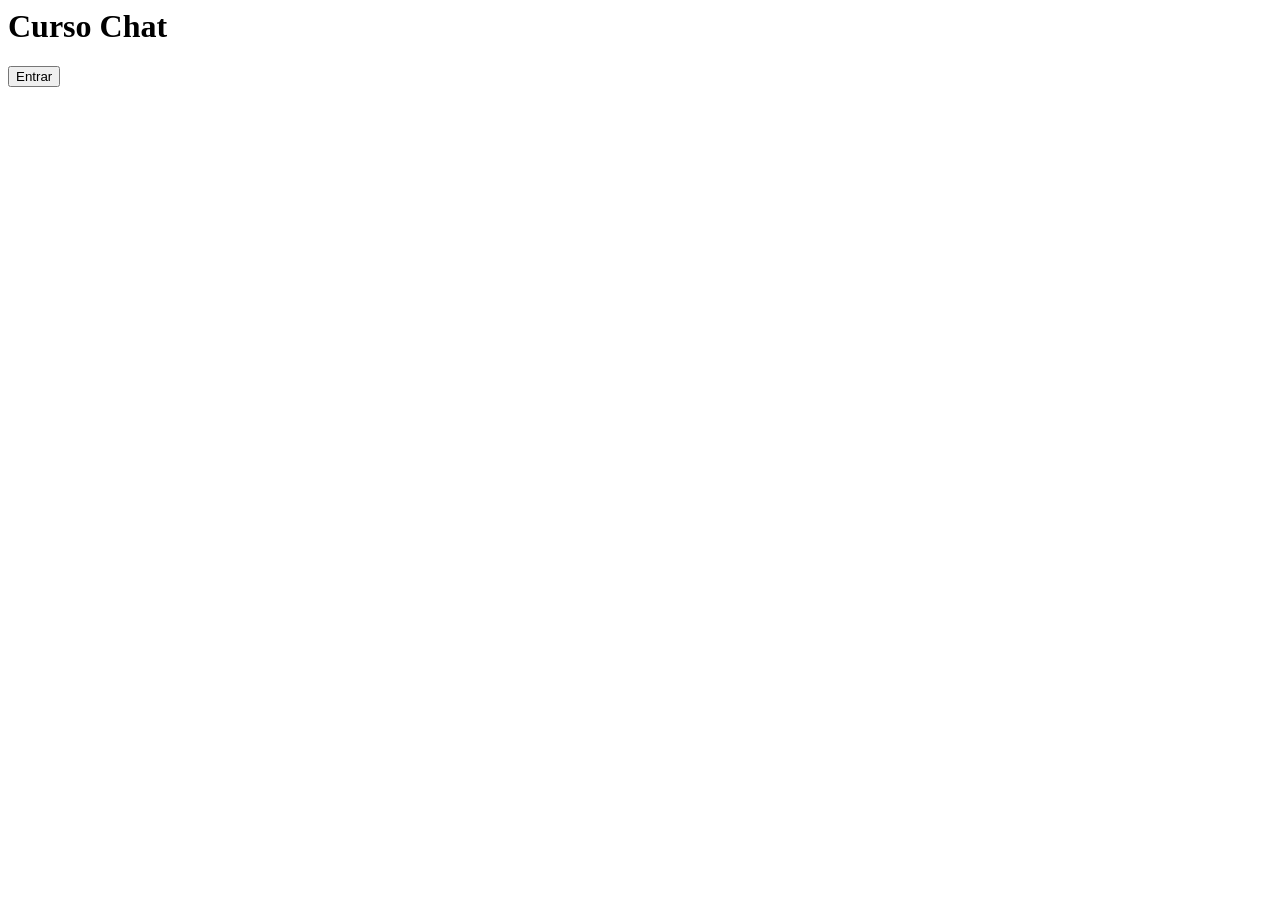
==== index.html @ 4379decb "Feat: adicao da configuração base do Auth0" ====
<html>

<head>
    <title>Curso Chat</title>
    <link rel="stylesheet" href="./Css/style.css">
</head>

<body>
    <h1>Curso Chat</h1>

    <div class="checking-auth-area">
        Verificando login...
    </div>

    <div class="non-auth-area">
        <button id="login-button">Entrar</button>
    </div>

    <div class="auth-area">
        <nav>
            <button id="get-jwt-button">Obter token JWT ( teste )</button>
            <button id="logout-button">Sair</button>
        </nav>
        <p>Olá, <span class="user-name">...</span></p>
    </div>

    <script src="https://cdn.auth0.com/js/auth0-spa-js/2.0/auth0-spa-js.production.js"></script>
    <script src="./js/auth.js"></script>
    <script src="./js/main.js"></script>
</body>

</html>
---- Css/style.css ----
.non-auth-area {
    display: none;
}

.auth-area {
    display: none;
}
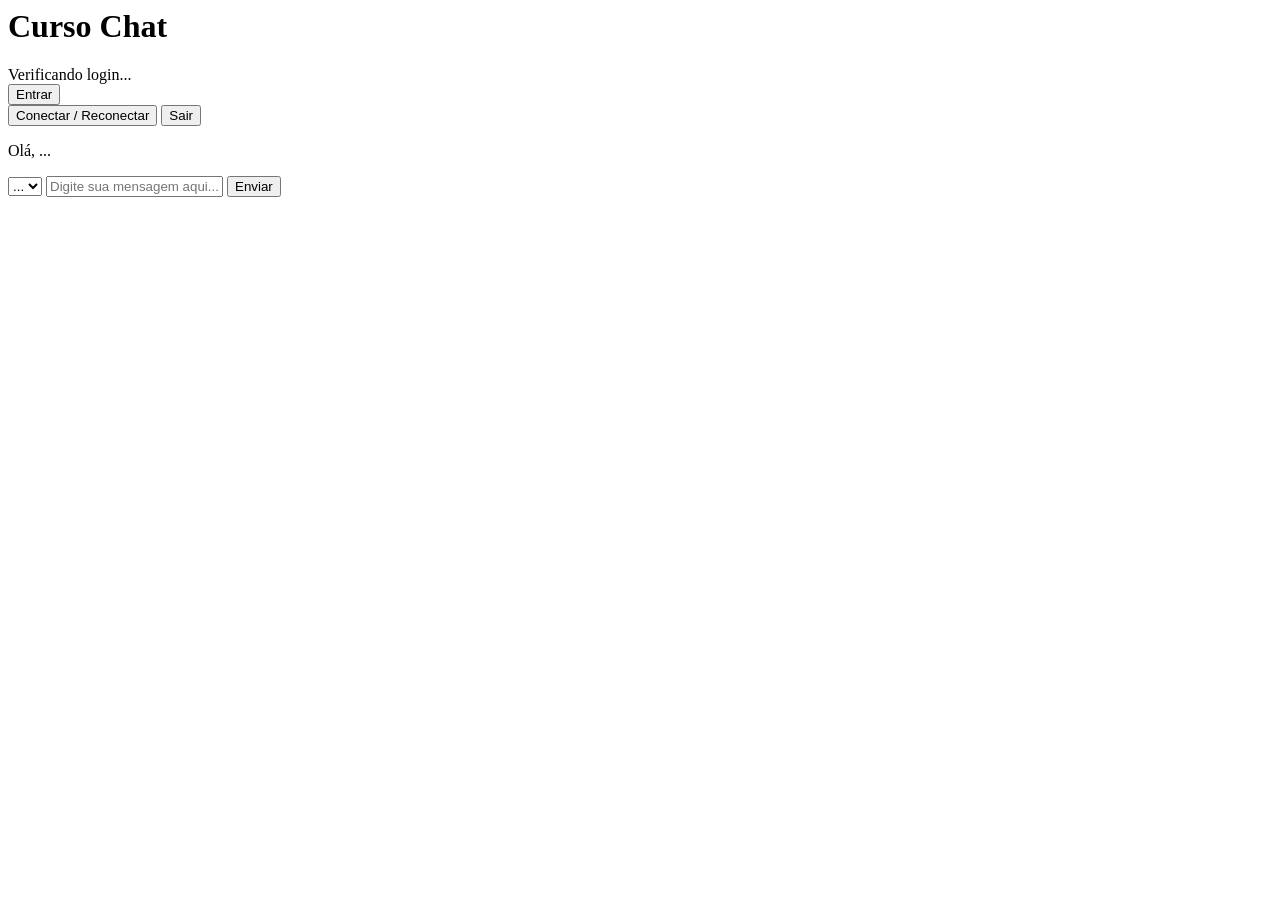
==== commit 6baba7fb: "Feat: Adição do CSS" ====
--- a/index.html
+++ b/index.html
@@ -2,7 +2,7 @@
 
 <head>
     <title>Curso Chat</title>
-    <link rel="stylesheet" href="./Css/style.css">
+    <link rel="stylesheet" href="css/style.css"/>
 </head>
 
 <body>
@@ -18,15 +18,27 @@
 
     <div class="auth-area">
         <nav>
-            <button id="get-jwt-button">Obter token JWT ( teste )</button>
-            <button id="logout-button">Sair</button>
+            <button id="connect-button">Conectar / Reconectar</button>
+            <button id= "logout-button">Sair</button>
         </nav>
+
         <p>Olá, <span class="user-name">...</span></p>
+    </div>
+    <div id="chat-messages-div">
+
+    </div>
+    <div>
+        <select id="chat-users-select">
+            <option>...</option>
+        </select>
+        <input type="text" id="chat-message-input" placeholder="Digite sua mensagem aqui..." />
+        <button id="send-chat-message-button">Enviar</button>
     </div>
 
     <script src="https://cdn.auth0.com/js/auth0-spa-js/2.0/auth0-spa-js.production.js"></script>
-    <script src="./js/auth.js"></script>
-    <script src="./js/main.js"></script>
+    <script src="js/auth.js"></script>
+    <script src="js/backend.js"></script>
+    <script src="js/main.js"></script>
 </body>
 
 </html>
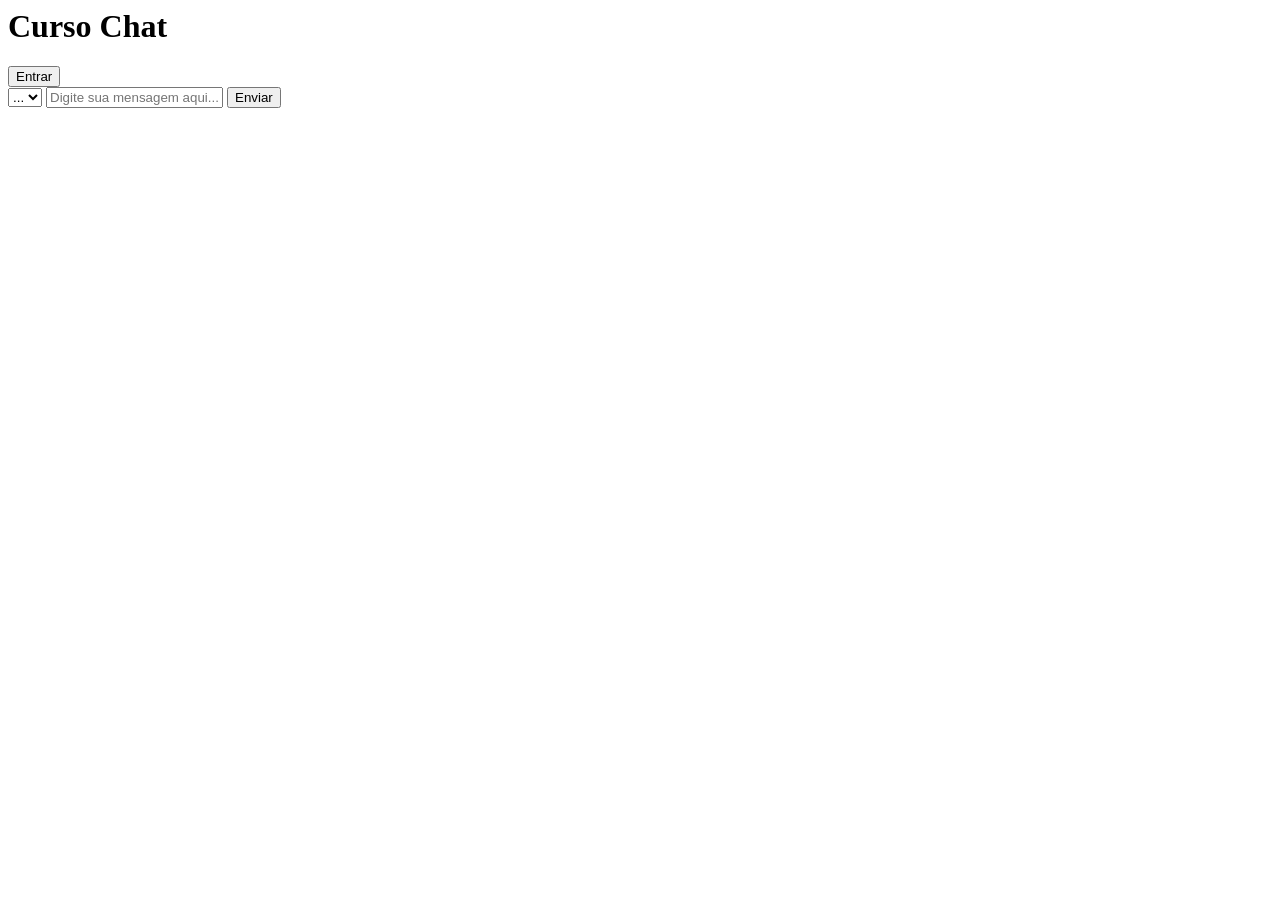
==== commit d192de96: "Feat: Finalização da lógica do chat" ====
--- a/index.html
+++ b/index.html
@@ -3,6 +3,7 @@
 <head>
     <title>Curso Chat</title>
     <link rel="stylesheet" href="css/style.css"/>
+    <link rel="shortcut icon" href="/assets/icons8-whatsapp-50.png" type="image/x-icon">
 </head>
 
 <body>
@@ -38,6 +39,7 @@
     <script src="https://cdn.auth0.com/js/auth0-spa-js/2.0/auth0-spa-js.production.js"></script>
     <script src="js/auth.js"></script>
     <script src="js/backend.js"></script>
+    <script src="js/dom.js"></script>
     <script src="js/main.js"></script>
 </body>
 
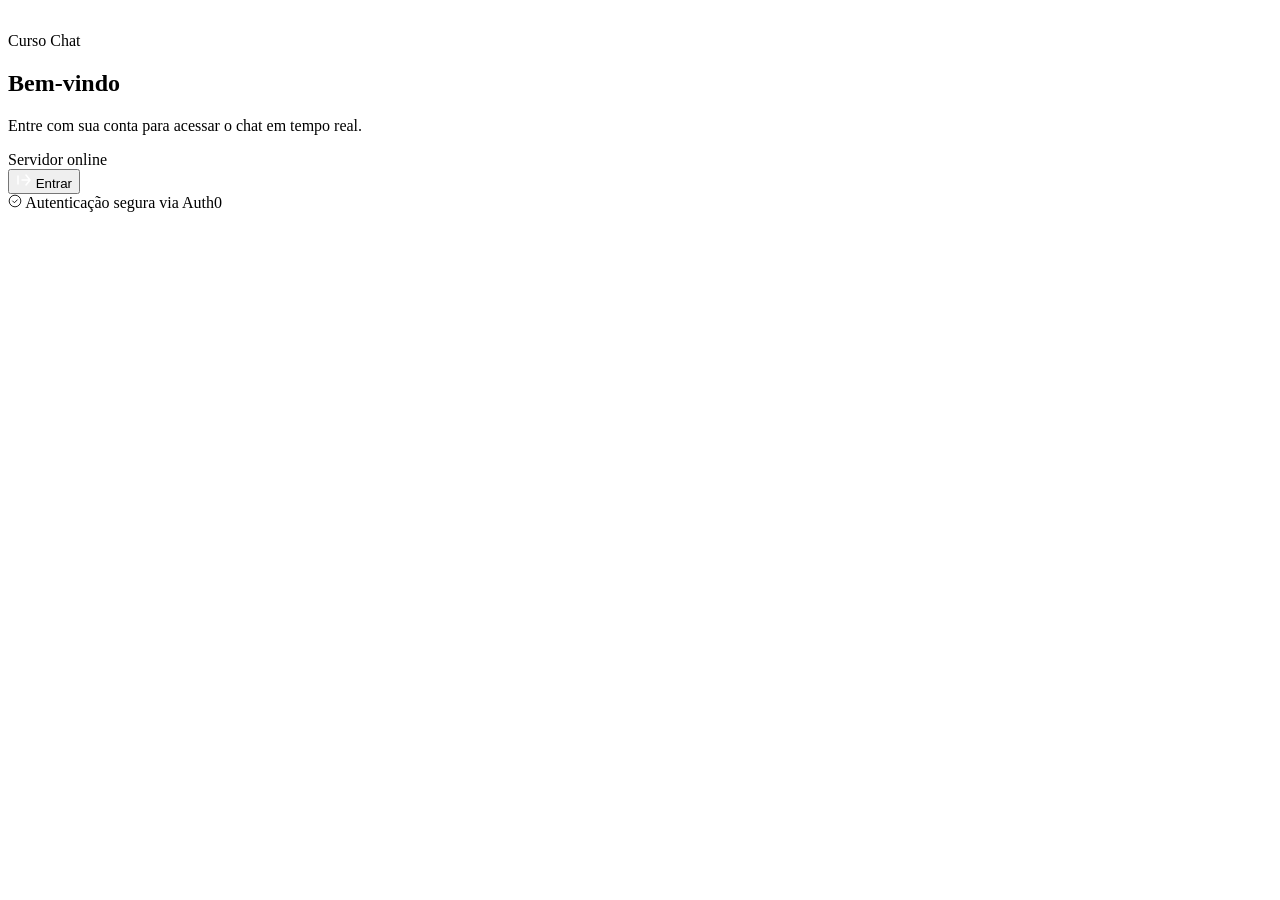
==== commit ce2d5292: "Feat: Adicao da tela de login" ====
--- a/index.html
+++ b/index.html
@@ -1,46 +1,77 @@
-<html>
+<!DOCTYPE html>
+<html lang="PT-BR">
+<head>
+    <meta charset="UTF-8">
+    <meta name="viewport" content="width=device-width, initial-scale=1.0">
+    <title>Login WebSocket</title>
+    <link rel="stylesheet" href="./css/main.css"/>
+    <link rel="shortcut icon" href="../WebSocket-Chat_Front/assets/icons8-whatsapp-50.png" type="image/x-icon">
+</head>
+<body>
+    
 
-<head>
-    <title>Curso Chat</title>
-    <link rel="stylesheet" href="css/style.css"/>
-    <link rel="shortcut icon" href="/assets/icons8-whatsapp-50.png" type="image/x-icon">
-</head>
 
-<body>
-    <h1>Curso Chat</h1>
+<main class="login-wrap">
+  <section class="login-card" aria-labelledby="titulo-login">
+    
+    <header class="logo-area">
+      <div class="logo-icon" aria-hidden="true">
+        <svg width="20" height="20" viewBox="0 0 20 20" fill="none">
+          <path d="M4 6h12M4 10h8M4 14h10"
+                stroke="#fff"
+                stroke-width="1.8"
+                stroke-linecap="round"/>
+        </svg>
+      </div>
+      <span class="logo-label">Curso Chat</span>
+    </header>
 
-    <div class="checking-auth-area">
-        Verificando login...
-    </div>
+    <header>
+      <h1 id="titulo-login">Bem-vindo</h1>
+      <p class="subtitle">
+        Entre com sua conta para acessar o chat em tempo real.
+      </p>
+    </header>
 
-    <div class="non-auth-area">
-        <button id="login-button">Entrar</button>
-    </div>
+    <section class="status-row" aria-live="polite">
+      <span class="dot" aria-hidden="true"></span>
+      <span>Servidor online</span>
+    </section>
 
-    <div class="auth-area">
-        <nav>
-            <button id="connect-button">Conectar / Reconectar</button>
-            <button id= "logout-button">Sair</button>
-        </nav>
+    <section>
+      <button id="login-button" type="button"> 
+        <svg width="16" height="16" viewBox="0 0 16 16" fill="none" aria-hidden="true">
+          <path d="M10 3l4 5-4 5M14 8H6M2 4v8"
+                stroke="#fff"
+                stroke-width="1.5"
+                stroke-linecap="round"
+                stroke-linejoin="round"/>
+        </svg>
+        <span>Entrar</span>
+      </button>
+    </section>
 
-        <p>Olá, <span class="user-name">...</span></p>
-    </div>
-    <div id="chat-messages-div">
+    <footer class="auth0-badge">
+      <svg width="14" height="14" viewBox="0 0 24 24" fill="none" aria-hidden="true">
+        <circle cx="12" cy="12" r="10"
+                stroke="currentColor"
+                stroke-width="1.5"/>
+        <path d="M8 12l3 3 5-5"
+              stroke="currentColor"
+              stroke-width="1.5"
+              stroke-linecap="round"/>
+      </svg>
+      <span>Autenticação segura via Auth0</span>
+    </footer>
 
-    </div>
-    <div>
-        <select id="chat-users-select">
-            <option>...</option>
-        </select>
-        <input type="text" id="chat-message-input" placeholder="Digite sua mensagem aqui..." />
-        <button id="send-chat-message-button">Enviar</button>
-    </div>
+  </section>
+</main>
+<script src="https://cdn.auth0.com/js/auth0-spa-js/2.0/auth0-spa-js.production.js"></script>
 
-    <script src="https://cdn.auth0.com/js/auth0-spa-js/2.0/auth0-spa-js.production.js"></script>
-    <script src="js/auth.js"></script>
-    <script src="js/backend.js"></script>
-    <script src="js/dom.js"></script>
-    <script src="js/main.js"></script>
+<script src="js/auth.js"></script>
+<script src="js/backend.js"></script>
+<script src="js/chat.js"></script>
+<script src="js/dom.js"></script>
+<script src="js/main.js"></script>
 </body>
-
 </html>
